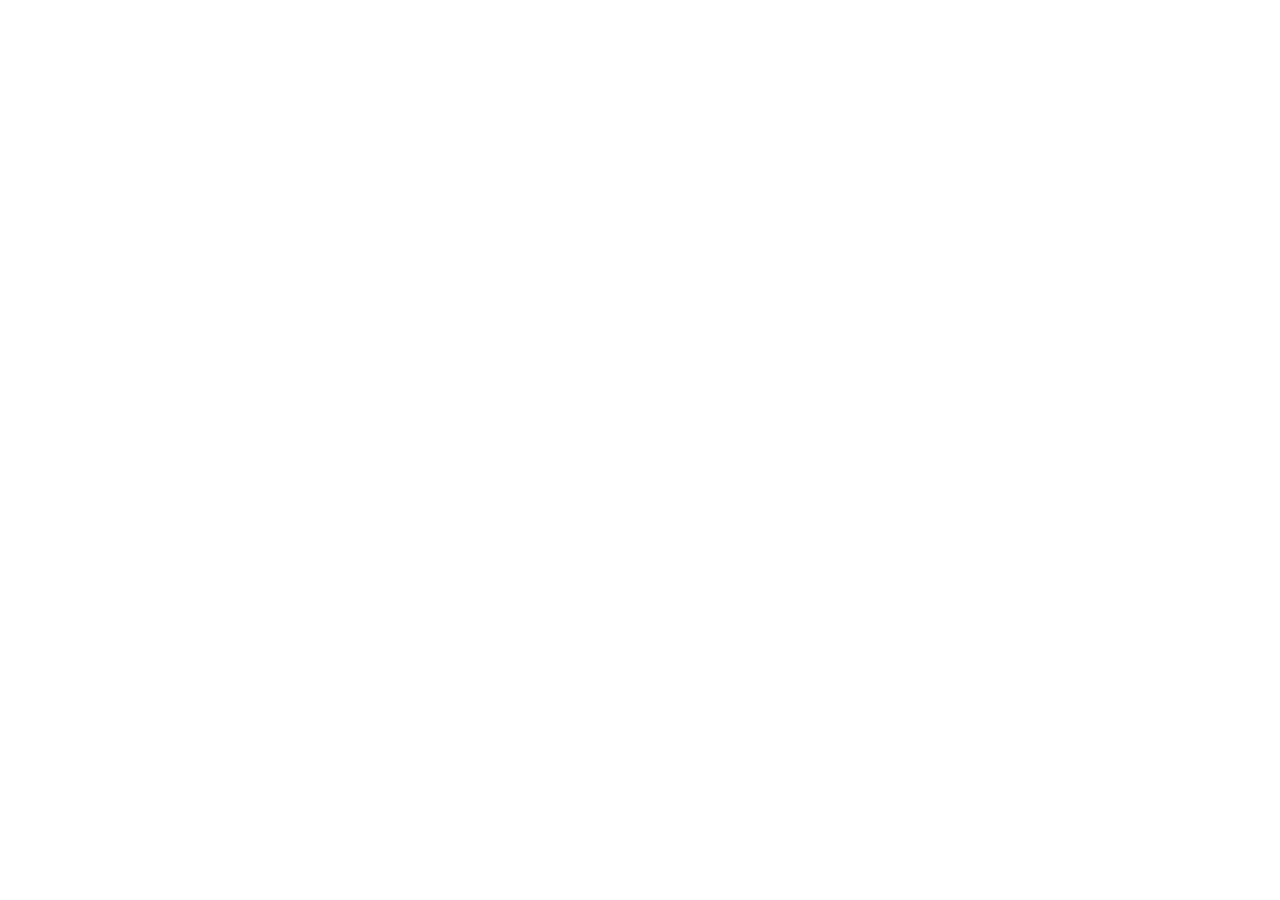
==== vintageCamPrj/index.html @ c0968b5b "Add vintageCamPrj GitHub Pages deployment" ====
<!DOCTYPE html>
<html lang="en">
  <head>
    <meta charset="UTF-8" />
    <meta name="viewport" content="width=device-width, initial-scale=1.0" />
    <title>Vintage Camp</title>
    <script type="module" crossorigin src="/assets/index-BS0w19D9.js"></script>
    <link rel="stylesheet" crossorigin href="/assets/index-lwME8jh5.css">
  </head>
  <body>
    <div id="root"></div>
  </body>
</html>
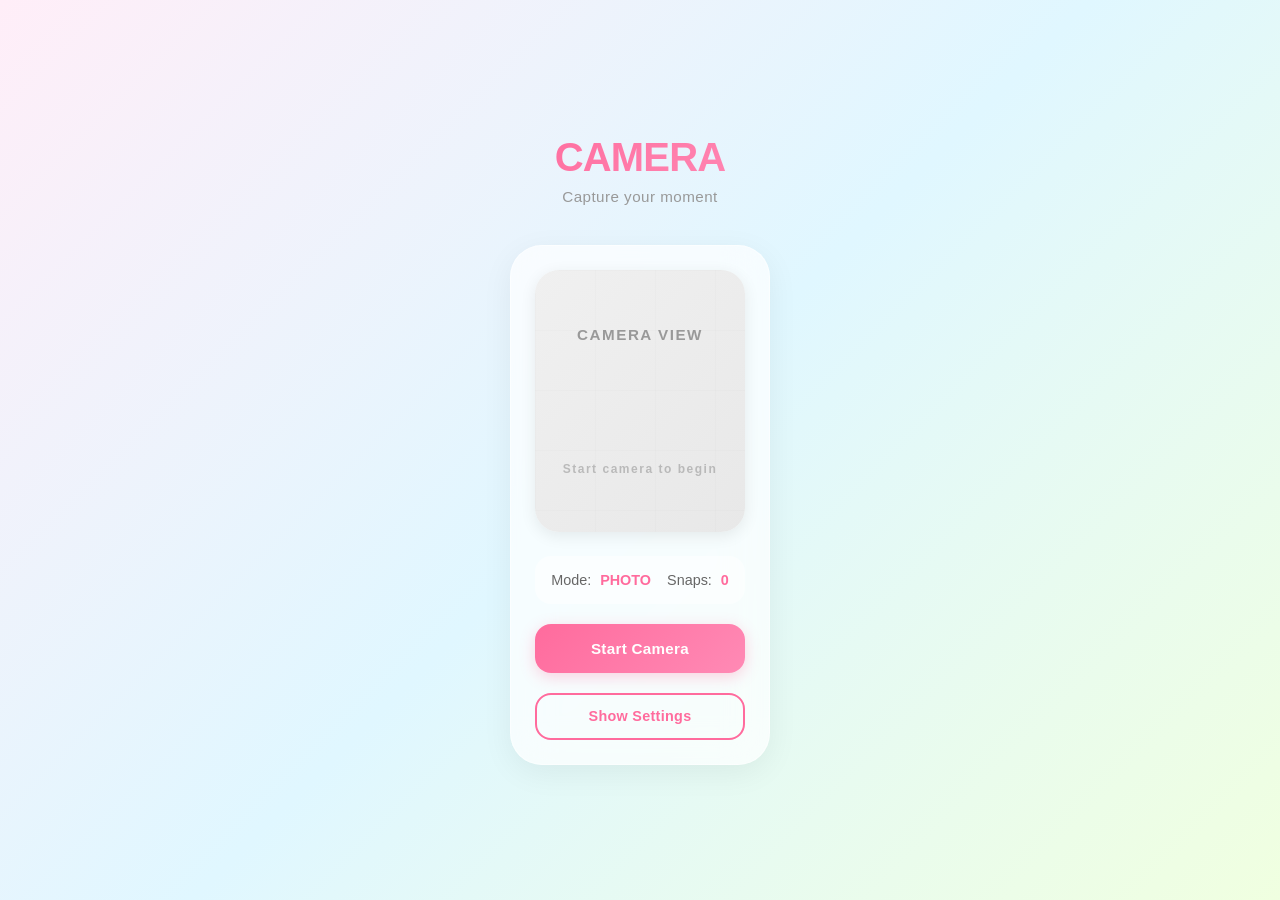
==== commit 319e1453: "Deploy vintageCamPrj with correct GitHub Pages base path" ====
--- a/vintageCamPrj/index.html
+++ b/vintageCamPrj/index.html
@@ -4,8 +4,8 @@
     <meta charset="UTF-8" />
     <meta name="viewport" content="width=device-width, initial-scale=1.0" />
     <title>Vintage Camp</title>
-    <script type="module" crossorigin src="/assets/index-BS0w19D9.js"></script>
-    <link rel="stylesheet" crossorigin href="/assets/index-lwME8jh5.css">
+    <script type="module" crossorigin src="/vintageCamPrj/assets/index-BS0w19D9.js"></script>
+    <link rel="stylesheet" crossorigin href="/vintageCamPrj/assets/index-lwME8jh5.css">
   </head>
   <body>
     <div id="root"></div>
--- a/vintageCamPrj/assets/index-lwME8jh5.css
+++ b/vintageCamPrj/assets/index-lwME8jh5.css
@@ -0,0 +1 @@
+:root{--primary: #ff6b9d;--secondary: #c9e4ff;--accent: #b5eae0;--light: #fafaf9;--dark: #1a1a1a;--glass: rgba(255, 255, 255, .7)}*{box-sizing:border-box}body{margin:0;min-height:100vh;background:linear-gradient(135deg,#ffeef8,#e0f7ff,#f0ffe0);color:var(--dark);font-family:-apple-system,BlinkMacSystemFont,Segoe UI,Roboto,Helvetica Neue,sans-serif;display:grid;place-items:center;padding:1rem}.page-shell{width:100%;max-width:520px}.camera-container{display:flex;flex-direction:column;gap:2rem}.header{text-align:center;margin-bottom:.5rem}.header h1{font-size:2.5rem;margin:0;font-weight:800;letter-spacing:-.02em;background:linear-gradient(135deg,var(--primary) 0%,#ff8ab5 100%);-webkit-background-clip:text;-webkit-text-fill-color:transparent;background-clip:text}.header p{font-size:.95rem;color:#999;margin:.5rem 0 0;font-weight:500;letter-spacing:.03em}.camera-card{background:var(--glass);-webkit-backdrop-filter:blur(20px);backdrop-filter:blur(20px);border:1px solid rgba(255,255,255,.5);border-radius:2rem;padding:1.5rem;box-shadow:0 8px 32px #0000000f;display:flex;flex-direction:column;gap:1.5rem}.camera-screen{position:relative;width:100%;aspect-ratio:4 / 5;border-radius:1.5rem;background:linear-gradient(135deg,#f0f0f0,#e8e8e8);overflow:hidden;box-shadow:0 4px 16px #00000014}.video-stream{width:100%;height:100%;object-fit:cover;display:block;transform:scaleX(-1)}.screen-grid{position:absolute;top:0;right:0;bottom:0;left:0;background-image:linear-gradient(rgba(0,0,0,.04) 1px,transparent 1px),linear-gradient(90deg,rgba(0,0,0,.04) 1px,transparent 1px);background-size:60px 60px;opacity:.3}.camera-label{position:absolute;top:0;right:0;bottom:0;left:0;display:grid;place-items:center;color:#999;font-size:.95rem;font-weight:600;letter-spacing:.1em;text-shadow:none}.camera-label small{font-size:.75rem;opacity:.6;margin-top:.5rem}.camera-label.live-label{background:none;font-size:.85rem;color:var(--dark)}.controls-section{display:flex;flex-direction:column;gap:1.25rem}.status-display{display:flex;justify-content:space-around;gap:1rem;padding:1rem;background:#ffffff80;border-radius:1rem}.status-item{font-size:.9rem;color:#666;font-weight:500}.status-item .highlight{color:var(--primary);font-weight:700;margin-left:.3rem}.button-group{display:flex;gap:.75rem}.btn-primary,.btn-secondary,.btn-settings,.btn-switch{border:none;border-radius:1rem;font-weight:700;font-size:.95rem;cursor:pointer;transition:all .3s ease;letter-spacing:.02em}.btn-primary{flex:1;padding:1rem 1.5rem;background:linear-gradient(135deg,var(--primary) 0%,#ff8ab5 100%);color:#fff;box-shadow:0 4px 15px #ff6b9d4d}.btn-primary:hover{box-shadow:0 6px 20px #ff6b9d66;transform:translateY(-2px)}.btn-secondary{flex:1;padding:1rem 1.5rem;background:#ff6b9d26;color:var(--primary);border:2px solid var(--primary);box-shadow:none}.btn-secondary:hover{background:#ff6b9d40}.btn-settings{padding:.85rem 1.5rem;background:transparent;color:var(--primary);border:2px solid var(--primary);font-size:.9rem}.btn-settings:hover{background:#ff6b9d14}.btn-switch{width:100%;padding:1rem;background:linear-gradient(135deg,var(--accent) 0%,#9fe5d9 100%);color:var(--dark);box-shadow:0 4px 15px #b5eae04d}.btn-switch:hover{transform:translateY(-2px);box-shadow:0 6px 20px #b5eae066}.settings-panel{background:#fff9;-webkit-backdrop-filter:blur(10px);backdrop-filter:blur(10px);border:1px solid rgba(255,255,255,.4);padding:1.5rem;border-radius:1.5rem;box-shadow:0 4px 12px #0000000d}.settings-grid{display:grid;grid-template-columns:1fr 1fr;gap:1rem}.setting-item{display:flex;flex-direction:column;gap:.5rem}.setting-item.full-width{grid-column:1 / -1}.setting-item label{font-size:.85rem;font-weight:700;color:var(--dark);text-transform:uppercase;letter-spacing:.05em}.setting-item select,.setting-item input[type=range]{border:1px solid rgba(0,0,0,.1);border-radius:.75rem;padding:.75rem;font-size:.9rem;background:#fffc;color:var(--dark);font-weight:500}.setting-item input[type=range]{padding:.5rem 0;accent-color:var(--primary)}.toggle-btn{padding:.75rem 1rem;border:2px solid var(--primary);background:transparent;color:var(--primary);border-radius:.75rem;font-weight:700;cursor:pointer;transition:all .3s ease}.toggle-btn.active{background:var(--primary);color:#fff}
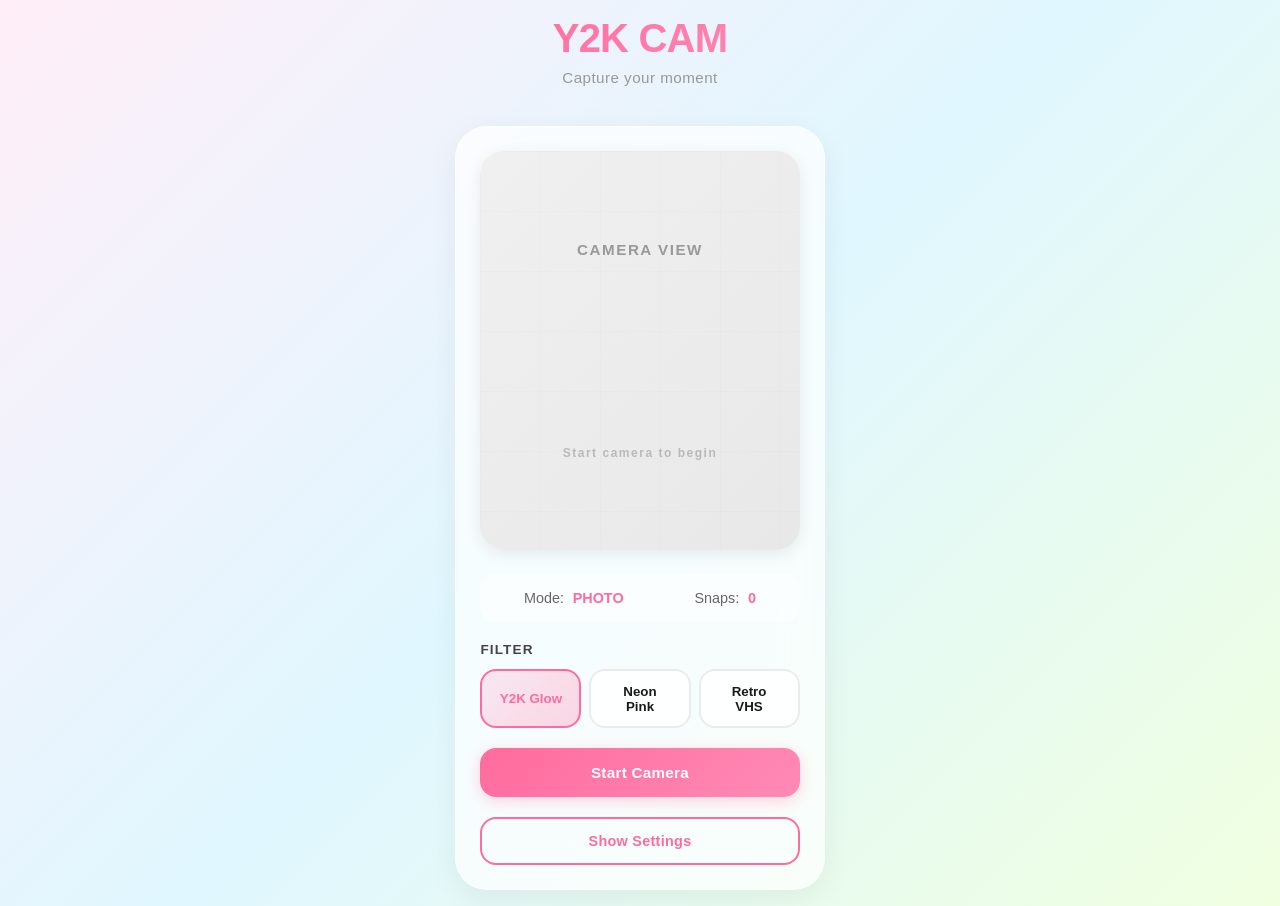
==== commit af239fdb: "Deploy Y2K filter update with LIVE badge adjustment" ====
--- a/vintageCamPrj/index.html
+++ b/vintageCamPrj/index.html
@@ -4,8 +4,8 @@
     <meta charset="UTF-8" />
     <meta name="viewport" content="width=device-width, initial-scale=1.0" />
     <title>Vintage Camp</title>
-    <script type="module" crossorigin src="/vintageCamPrj/assets/index-BS0w19D9.js"></script>
-    <link rel="stylesheet" crossorigin href="/vintageCamPrj/assets/index-lwME8jh5.css">
+    <script type="module" crossorigin src="/vintageCamPrj/assets/index-anoBByMq.js"></script>
+    <link rel="stylesheet" crossorigin href="/vintageCamPrj/assets/index-CZHu6HUg.css">
   </head>
   <body>
     <div id="root"></div>
--- a/vintageCamPrj/assets/index-CZHu6HUg.css
+++ b/vintageCamPrj/assets/index-CZHu6HUg.css
@@ -0,0 +1 @@
+:root{--primary: #ff6b9d;--secondary: #c9e4ff;--accent: #b5eae0;--light: #fafaf9;--dark: #1a1a1a;--glass: rgba(255, 255, 255, .7)}*{box-sizing:border-box}body{margin:0;min-height:100vh;background:linear-gradient(135deg,#ffeef8,#e0f7ff,#f0ffe0);color:var(--dark);font-family:-apple-system,BlinkMacSystemFont,Segoe UI,Roboto,Helvetica Neue,sans-serif;display:grid;place-items:center;padding:1rem}.page-shell{width:100%;max-width:520px}.camera-container{display:flex;flex-direction:column;gap:2rem}.header{text-align:center;margin-bottom:.5rem}.header h1{font-size:2.5rem;margin:0;font-weight:800;letter-spacing:-.02em;background:linear-gradient(135deg,var(--primary) 0%,#ff8ab5 100%);-webkit-background-clip:text;-webkit-text-fill-color:transparent;background-clip:text}.header p{font-size:.95rem;color:#999;margin:.5rem 0 0;font-weight:500;letter-spacing:.03em}.camera-card{background:var(--glass);-webkit-backdrop-filter:blur(20px);backdrop-filter:blur(20px);border:1px solid rgba(255,255,255,.5);border-radius:2rem;padding:1.5rem;box-shadow:0 8px 32px #0000000f;display:flex;flex-direction:column;gap:1.5rem}.camera-screen{position:relative;width:100%;aspect-ratio:4 / 5;border-radius:1.5rem;background:linear-gradient(135deg,#f0f0f0,#e8e8e8);overflow:hidden;box-shadow:0 4px 16px #00000014}.video-stream{width:100%;height:100%;object-fit:cover;display:block;transform:scaleX(-1)}.screen-grid{position:absolute;top:0;right:0;bottom:0;left:0;background-image:linear-gradient(rgba(0,0,0,.04) 1px,transparent 1px),linear-gradient(90deg,rgba(0,0,0,.04) 1px,transparent 1px);background-size:60px 60px;opacity:.3}.camera-label{position:absolute;top:0;right:0;bottom:0;left:0;display:grid;place-items:center;color:#999;font-size:.95rem;font-weight:600;letter-spacing:.1em;text-shadow:none}.camera-label small{font-size:.75rem;opacity:.6;margin-top:.5rem}.camera-label.live-label{inset:auto 0 0 0;top:1rem;left:50%;transform:translate(-50%);width:auto;height:auto;padding:.5rem 1rem;background:#ff00001a;color:#ff2e2e;font-size:.9rem;font-weight:800;border-radius:999px;box-shadow:0 8px 24px #ff2e2e29;letter-spacing:.16em}.controls-section{display:flex;flex-direction:column;gap:1.25rem}.status-display{display:flex;justify-content:space-around;gap:1rem;padding:1rem;background:#ffffff80;border-radius:1rem}.status-item{font-size:.9rem;color:#666;font-weight:500}.status-item .highlight{color:var(--primary);font-weight:700;margin-left:.3rem}.button-group{display:flex;gap:.75rem}.filter-section{display:flex;flex-direction:column;gap:.75rem}.filter-label{font-size:.85rem;font-weight:700;color:#444;letter-spacing:.08em;text-transform:uppercase}.filter-buttons{display:flex;gap:.5rem;flex-wrap:wrap}.filter-btn{flex:1;min-width:100px;padding:.8rem 1rem;border-radius:1rem;border:2px solid rgba(0,0,0,.08);background:#ffffffd9;color:var(--dark);font-weight:700;cursor:pointer;transition:all .2s ease}.filter-btn:hover{transform:translateY(-1px);box-shadow:0 8px 20px #00000014}.filter-btn.active{border-color:var(--primary);background:linear-gradient(135deg,#ff6b9d26,#ff8ab559);color:var(--primary)}.btn-primary,.btn-secondary,.btn-settings,.btn-switch{border:none;border-radius:1rem;font-weight:700;font-size:.95rem;cursor:pointer;transition:all .3s ease;letter-spacing:.02em}.btn-primary{flex:1;padding:1rem 1.5rem;background:linear-gradient(135deg,var(--primary) 0%,#ff8ab5 100%);color:#fff;box-shadow:0 4px 15px #ff6b9d4d}.btn-primary:hover{box-shadow:0 6px 20px #ff6b9d66;transform:translateY(-2px)}.btn-secondary{flex:1;padding:1rem 1.5rem;background:#ff6b9d26;color:var(--primary);border:2px solid var(--primary);box-shadow:none}.btn-secondary:hover{background:#ff6b9d40}.btn-settings{padding:.85rem 1.5rem;background:transparent;color:var(--primary);border:2px solid var(--primary);font-size:.9rem}.btn-settings:hover{background:#ff6b9d14}.btn-switch{width:100%;padding:1rem;background:linear-gradient(135deg,var(--accent) 0%,#9fe5d9 100%);color:var(--dark);box-shadow:0 4px 15px #b5eae04d}.btn-switch:hover{transform:translateY(-2px);box-shadow:0 6px 20px #b5eae066}.settings-panel{background:#fff9;-webkit-backdrop-filter:blur(10px);backdrop-filter:blur(10px);border:1px solid rgba(255,255,255,.4);padding:1.5rem;border-radius:1.5rem;box-shadow:0 4px 12px #0000000d}.settings-grid{display:grid;grid-template-columns:1fr 1fr;gap:1rem}.setting-item{display:flex;flex-direction:column;gap:.5rem}.setting-item.full-width{grid-column:1 / -1}.setting-item label{font-size:.85rem;font-weight:700;color:var(--dark);text-transform:uppercase;letter-spacing:.05em}.setting-item select,.setting-item input[type=range]{border:1px solid rgba(0,0,0,.1);border-radius:.75rem;padding:.75rem;font-size:.9rem;background:#fffc;color:var(--dark);font-weight:500}.setting-item input[type=range]{padding:.5rem 0;accent-color:var(--primary)}.toggle-btn{padding:.75rem 1rem;border:2px solid var(--primary);background:transparent;color:var(--primary);border-radius:.75rem;font-weight:700;cursor:pointer;transition:all .3s ease}.toggle-btn.active{background:var(--primary);color:#fff}
